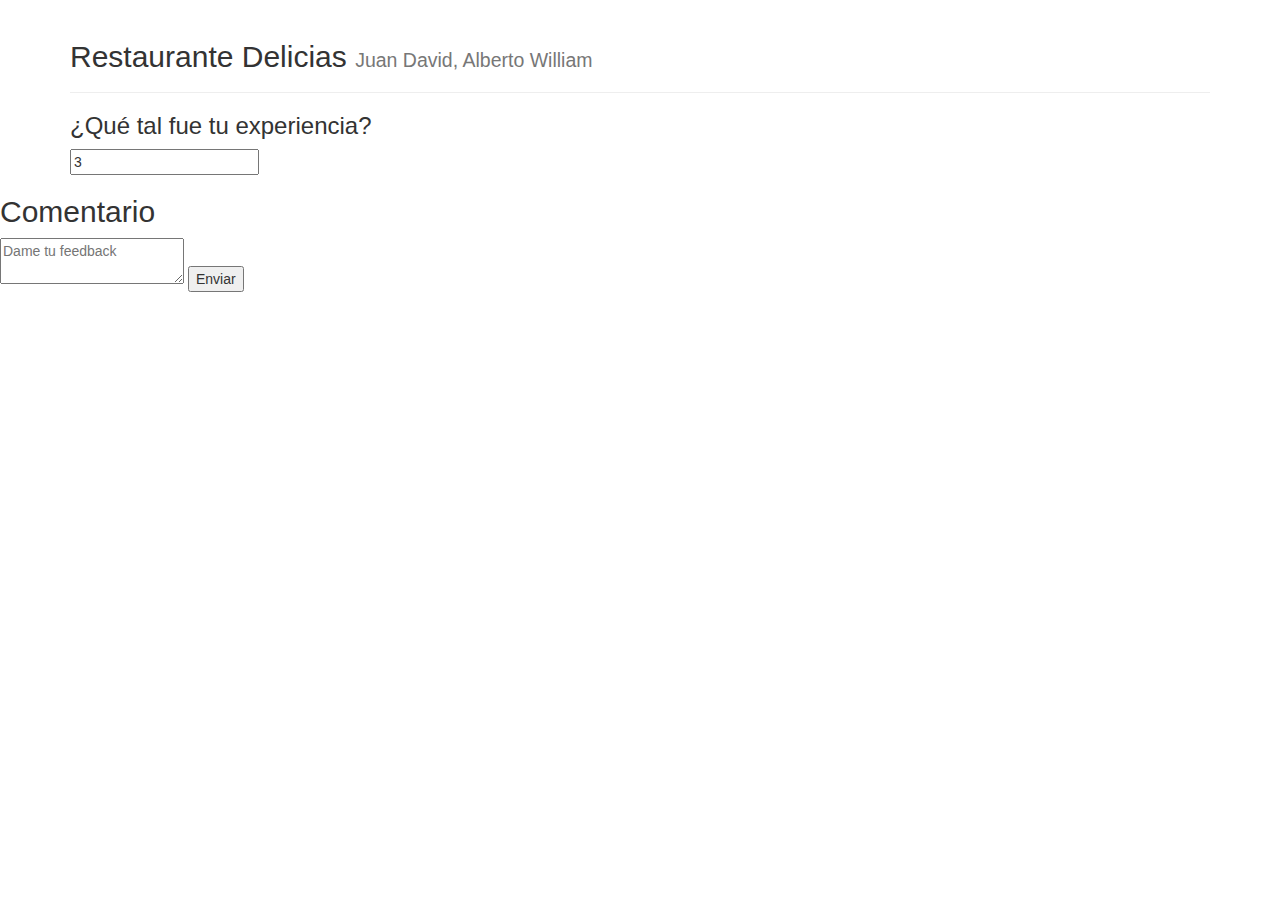
==== WebSite/index.html @ ffcb13fb "Web Site" ====
﻿<!DOCTYPE html>
<html>
<head>
    <meta charset="utf-8" />
    <title>Calificame</title>
    <link rel="stylesheet" href="https://maxcdn.bootstrapcdn.com/bootstrap/3.3.7/css/bootstrap.min.css" integrity="sha384-BVYiiSIFeK1dGmJRAkycuHAHRg32OmUcww7on3RYdg4Va+PmSTsz/K68vbdEjh4u" crossorigin="anonymous">
</head>
<body>
    <div class="container">
        <div class="page-header">
            <h2>
                Restaurante Delicias
                <small>Juan David, Alberto William</small>
            </h2>
        </div>
        <form>
            <h3>¿Qué tal fue tu experiencia?</h3>
            <input type="text" class="kv-fa-heart rating-loading" value="3" data-size="sm" title="" id="rank">
            <br>
        </form>
    </div>
    <form action="">
        <h2>Comentario</h2>
        <!--<input type="text" name="nombre" placeholder="Ingrese su Nombre">
        <input type="text" name="correo" placeholder="Ingrese su Correo">
        <input type="text" name="telefono" placeholder="Ingrese su Teléfono">-->
        <textarea name="mensaje" placeholder="Dame tu feedback" id="comment"></textarea>
        <input type="button" value="Enviar" id="boton">
    </form>

    <script src="https://ajax.googleapis.com/ajax/libs/jquery/3.2.1/jquery.min.js"></script>
    <script type="text/javascript">

        $(document).ready(function () {

            $("#boton").click(function () {

                var comment = {
                    Comment: document.getElementById("comment").value,
                    Calificacion: document.getElementById("rank").value,
                    IdNegocio: getParameterByName("Restaurante")
                    //Fecha: new Date()
                };
                $.ajax({
                    url: 'api/negocio',
                    type: 'POST',
                    data: comment,
                    success: function (data) {
                        console.log(data);
                    },
                    error: function (x, y, z) {
                        alert(x + '\n' + y + '\n' + z);
                    }
                });
            });

        });

        function getParameterByName(name, url) {
            if (!url) url = window.location.href;
            name = name.replace(/[\[\]]/g, "\\$&");
            var regex = new RegExp("[?&]" + name + "(=([^&#]*)|&|#|$)"),
                results = regex.exec(url);
            if (!results) return null;
            if (!results[2]) return '';
            return decodeURIComponent(results[2].replace(/\+/g, " "));
        }
    </script>
</body>
</html>
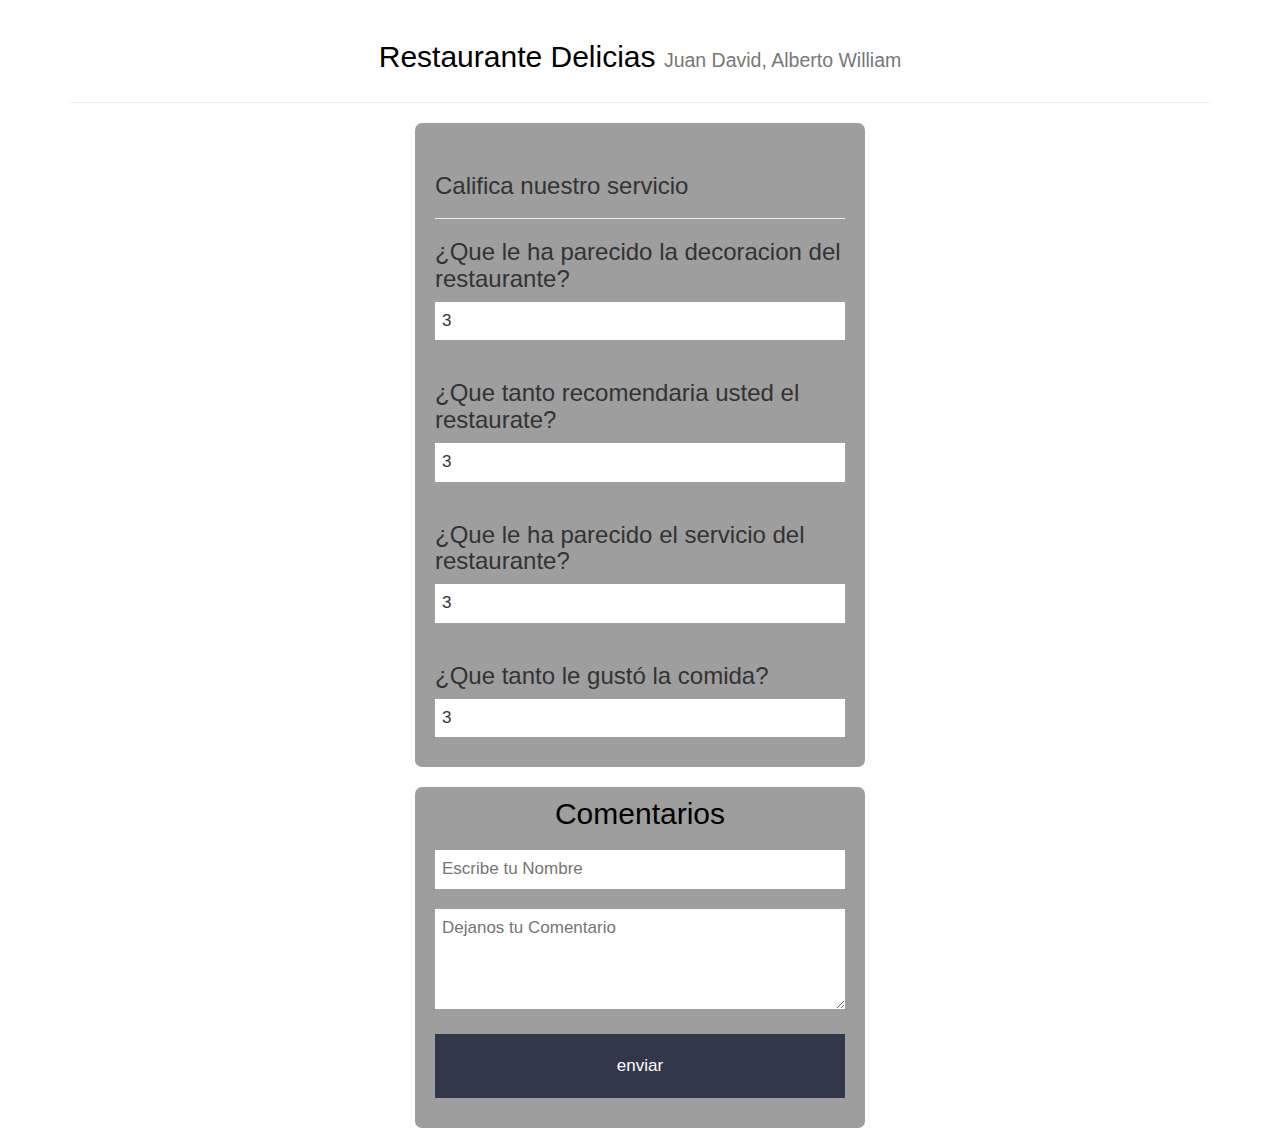
==== commit 85b24685: "Migrations" ====
--- a/WebSite/index.html
+++ b/WebSite/index.html
@@ -1,10 +1,82 @@
 ﻿<!DOCTYPE html>
-<html>
+<html lang="en">
 <head>
-    <meta charset="utf-8" />
+    <meta charset="UTF-8" />
+    <title>Restaurante Delicias</title>
+    <link rel="stylesheet" href="http://maxcdn.bootstrapcdn.com/bootstrap/3.3.7/css/bootstrap.min.css">
+    <link rel="stylesheet" href="http://maxcdn.bootstrapcdn.com/font-awesome/4.4.0/css/font-awesome.min.css">
+    <link rel="stylesheet" href="../css/star-rating.css" media="all" type="text/css" />
+    <script src="http://ajax.googleapis.com/ajax/libs/jquery/2.1.1/jquery.min.js"></script>
+    <script src="../js/star-rating.js" type="text/javascript"></script>
+    <meta charset="UTF-8">
+    <meta name="viewport" content="width=device-width, initial-scale=1">
+    <!-- Fuentes de Google -->
+    <link href='http://fonts.googleapis.com/css?family=Roboto:400,700' rel='stylesheet' type='text/css'>
+    <!-- Iconos -->
+    <link href="http://maxcdn.bootstrapcdn.com/font-awesome/4.2.0/css/font-awesome.min.css" rel="stylesheet">
+
+
     <title>Calificame</title>
-    <link rel="stylesheet" href="https://maxcdn.bootstrapcdn.com/bootstrap/3.3.7/css/bootstrap.min.css" integrity="sha384-BVYiiSIFeK1dGmJRAkycuHAHRg32OmUcww7on3RYdg4Va+PmSTsz/K68vbdEjh4u" crossorigin="anonymous">
+    <style type="text/css">
+        textarea {
+            min-height: 100px;
+            max-height: 200px;
+            max-width: 100%;
+        }
+
+        #boton {
+            background: #31384a;
+            color: #fff;
+            padding: 20px;
+        }
+
+        body {
+            background-image: url(http://www.kaabresidencial.com/images/fondo.jpg);
+            background-size: 100vw 100vh;
+            background-attachment: fixed;
+            margin: 0;
+        }
+
+        form {
+            width: 450px;
+            margin: auto;
+            background: rgb(158, 158, 158);
+            padding: 10px 20px;
+            box-sizing: border-box;
+            margin-top: 20px;
+            border-radius: 7px;
+        }
+
+        h2 {
+            color: #000000;
+            text-align: center;
+            margin: 0;
+            font-size: 30px;
+            margin-bottom: 20px;
+        }
+
+        input, textarea {
+            width: 100%;
+            margin-bottom: 20px;
+            padding: 7px;
+            box-sizing: border-box;
+            font-size: 17px;
+            border: none;
+        }
+
+        #boton:hover {
+            cursor: pointer;
+        }
+
+        @media (max-width:480px) {
+            form {
+                width: 100%;
+            }
+        }
+    </style>
 </head>
+
+
 <body>
     <div class="container">
         <div class="page-header">
@@ -14,44 +86,111 @@
             </h2>
         </div>
         <form>
-            <h3>¿Qué tal fue tu experiencia?</h3>
-            <input type="text" class="kv-fa-heart rating-loading" value="3" data-size="sm" title="" id="rank">
+
+            <div class="page-header">
+                <h3>Califica nuestro servicio</h3>
+            </div>
+            <h3>¿Que le ha parecido la decoracion del restaurante?</h3>
+            <input type="text" class="kv-fa-heart rating-loading" value="3" data-size="sm" title="" id="rating_1">
+            <br>
+            <h3>¿Que tanto recomendaria usted el restaurate?</h3>
+            <input type="text" class="kv-fa-heart rating-loading" value="3" data-size="sm" title="" id="rating_2">
+            <br>
+            <h3>¿Que le ha parecido el servicio del restaurante?</h3>
+            <input type="text" class="kv-fa-heart rating-loading" value="3" data-size="sm" title="" id="rating_3">
+            <br>
+            <h3>¿Que tanto le gustó la comida?</h3>
+            <input type="text" class="kv-fa-heart rating-loading" value="3" data-size="sm" title="" id="rating_4">
             <br>
         </form>
     </div>
+
+    <script type="text/javascript">
+
+        var total;
+
+        $(document).on('ready', function () {
+            $('.kv-gly-star').rating({
+                containerClass: 'is-star'
+            });
+            $('.kv-gly-heart').rating({
+                containerClass: 'is-heart',
+                defaultCaption: '{rating} hearts',
+                starCaptions: function (rating) {
+                    return rating == 1 ? 'One heart' : rating + ' hearts';
+
+                },
+                filledStar: '<i class="glyphicon glyphicon-heart"></i>',
+                emptyStar: '<i class="glyphicon glyphicon-heart-empty"></i>'
+            });
+            $('.kv-fa').rating({
+                theme: 'krajee-fa',
+                filledStar: '<i class="fa fa-star"></i>',
+                emptyStar: '<i class="fa fa-star-o"></i>'
+            });
+            $('.kv-fa-heart').rating({
+                defaultCaption: '{rating} hearts',
+                starCaptions: function (rating) {
+                    return rating == 1 ? 'One heart' : rating + ' hearts';
+
+                },
+                theme: 'krajee-fa',
+                filledStar: '<i class="fa fa-heart"></i>',
+                emptyStar: '<i class="fa fa-heart-o"></i>'
+            });
+            $('.kv-uni-star').rating({
+                theme: 'krajee-uni',
+                filledStar: '&#x2605;',
+                emptyStar: '&#x2606;'
+            });
+            $('.kv-uni-rook').rating({
+                theme: 'krajee-uni',
+                defaultCaption: '{rating} rooks',
+                starCaptions: function (rating) {
+                    return rating == 1 ? 'One rook' : rating + ' rooks';
+
+                },
+                filledStar: '&#9820;',
+                emptyStar: '&#9814;'
+            });
+            $('.kv-svg').rating({
+                theme: 'krajee-svg',
+                filledStar: '<span class="krajee-icon krajee-icon-star"></span>',
+                emptyStar: '<span class="krajee-icon krajee-icon-star"></span>'
+            });
+            $('.kv-svg-heart').rating({
+                theme: 'krajee-svg',
+                filledStar: '<span class="krajee-icon krajee-icon-heart"></span>',
+                emptyStar: '<span class="krajee-icon krajee-icon-heart"></span>',
+                defaultCaption: '{rating} hearts', starCaptions: function (rating) {
+                    return rating == 1 ? 'One heart' : rating + ' hearts';
+
+                },
+                containerClass: 'is-heart'
+            });
+
+            $('.rating,.kv-gly-star,.kv-gly-heart,.kv-uni-star,.kv-uni-rook,.kv-fa,.kv-fa-heart,.kv-svg,.kv-svg-heart').on('change', function () {
+                console.log('Rating selected: ' + $(this).val());
+                total = total + (this).val;
+            });
+        });
+    </script>
     <form action="">
-        <h2>Comentario</h2>
-        <!--<input type="text" name="nombre" placeholder="Ingrese su Nombre">
-        <input type="text" name="correo" placeholder="Ingrese su Correo">
-        <input type="text" name="telefono" placeholder="Ingrese su Teléfono">-->
-        <textarea name="mensaje" placeholder="Dame tu feedback" id="comment"></textarea>
-        <input type="button" value="Enviar" id="boton">
+        <h2>Comentarios</h2>
+        <input type="text" name="nombre" placeholder="Escribe tu Nombre">
+        <textarea name="mensaje" placeholder="Dejanos tu Comentario"></textarea>
+        <input type="button" value="enviar" id="boton">
     </form>
 
-    <script src="https://ajax.googleapis.com/ajax/libs/jquery/3.2.1/jquery.min.js"></script>
     <script type="text/javascript">
-
         $(document).ready(function () {
 
             $("#boton").click(function () {
-
-                var comment = {
-                    Comment: document.getElementById("comment").value,
-                    Calificacion: document.getElementById("rank").value,
-                    IdNegocio: getParameterByName("Restaurante")
-                    //Fecha: new Date()
-                };
-                $.ajax({
-                    url: 'api/negocio',
-                    type: 'POST',
-                    data: comment,
-                    success: function (data) {
-                        console.log(data);
-                    },
-                    error: function (x, y, z) {
-                        alert(x + '\n' + y + '\n' + z);
-                    }
-                });
+                var rating_1 = document.getElementById("rating_1").value;
+                var rating_2 = document.getElementById("rating_2").value;
+                var rating_3 = document.getElementById("rating_3").value;
+                var rating_4 = document.getElementById("rating_4").value;
+                alert(rating_1 + "\n" + rating_2 + "\n" + rating_3 + "\n" + rating_4);
             });
 
         });
@@ -67,4 +206,4 @@
         }
     </script>
 </body>
-</html>+</html>
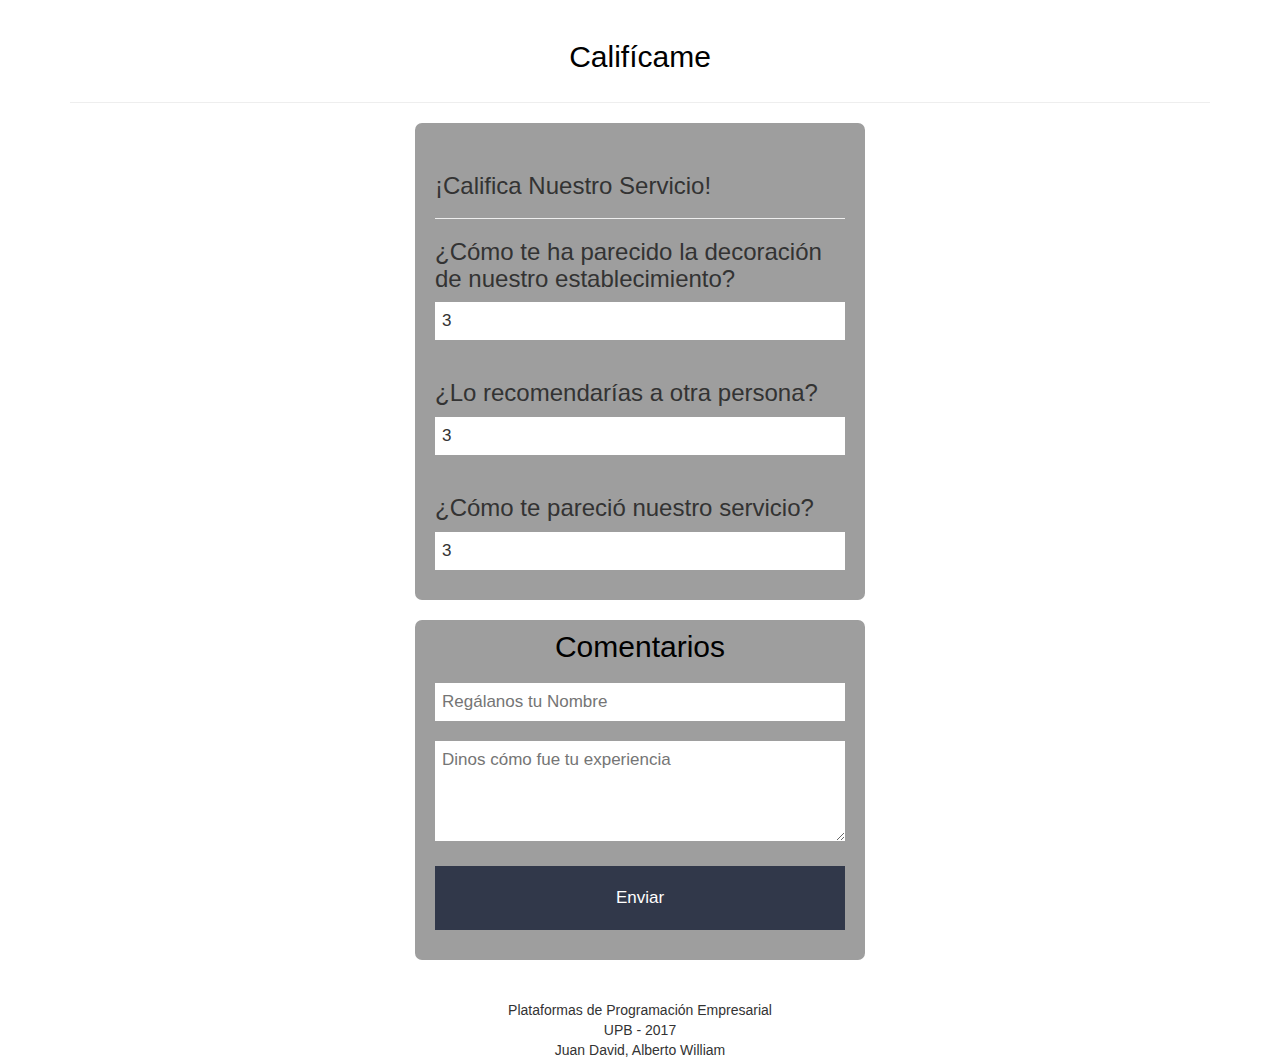
==== commit 9d5cc7ba: "Primer funcional" ====
--- a/WebSite/index.html
+++ b/WebSite/index.html
@@ -2,7 +2,7 @@
 <html lang="en">
 <head>
     <meta charset="UTF-8" />
-    <title>Restaurante Delicias</title>
+    <title>Calíficanos</title>
     <link rel="stylesheet" href="http://maxcdn.bootstrapcdn.com/bootstrap/3.3.7/css/bootstrap.min.css">
     <link rel="stylesheet" href="http://maxcdn.bootstrapcdn.com/font-awesome/4.4.0/css/font-awesome.min.css">
     <link rel="stylesheet" href="../css/star-rating.css" media="all" type="text/css" />
@@ -10,9 +10,7 @@
     <script src="../js/star-rating.js" type="text/javascript"></script>
     <meta charset="UTF-8">
     <meta name="viewport" content="width=device-width, initial-scale=1">
-    <!-- Fuentes de Google -->
     <link href='http://fonts.googleapis.com/css?family=Roboto:400,700' rel='stylesheet' type='text/css'>
-    <!-- Iconos -->
     <link href="http://maxcdn.bootstrapcdn.com/font-awesome/4.2.0/css/font-awesome.min.css" rel="stylesheet">
 
 
@@ -81,26 +79,23 @@
     <div class="container">
         <div class="page-header">
             <h2>
-                Restaurante Delicias
-                <small>Juan David, Alberto William</small>
+                Califícame
+
             </h2>
         </div>
         <form>
 
             <div class="page-header">
-                <h3>Califica nuestro servicio</h3>
+                <h3>¡Califica Nuestro Servicio!</h3>
             </div>
-            <h3>¿Que le ha parecido la decoracion del restaurante?</h3>
+            <h3>¿Cómo te ha parecido la decoración de nuestro establecimiento?</h3>
             <input type="text" class="kv-fa-heart rating-loading" value="3" data-size="sm" title="" id="rating_1">
             <br>
-            <h3>¿Que tanto recomendaria usted el restaurate?</h3>
+            <h3>¿Lo recomendarías a otra persona?</h3>
             <input type="text" class="kv-fa-heart rating-loading" value="3" data-size="sm" title="" id="rating_2">
             <br>
-            <h3>¿Que le ha parecido el servicio del restaurante?</h3>
+            <h3>¿Cómo te pareció nuestro servicio?</h3>
             <input type="text" class="kv-fa-heart rating-loading" value="3" data-size="sm" title="" id="rating_3">
-            <br>
-            <h3>¿Que tanto le gustó la comida?</h3>
-            <input type="text" class="kv-fa-heart rating-loading" value="3" data-size="sm" title="" id="rating_4">
             <br>
         </form>
     </div>
@@ -177,20 +172,48 @@
     </script>
     <form action="">
         <h2>Comentarios</h2>
-        <input type="text" name="nombre" placeholder="Escribe tu Nombre">
-        <textarea name="mensaje" placeholder="Dejanos tu Comentario"></textarea>
-        <input type="button" value="enviar" id="boton">
+        <input type="text" name="nombre" placeholder="Regálanos tu Nombre" id="nombre">
+        <textarea name="mensaje" placeholder="Dinos cómo fue tu experiencia" id="comentario"></textarea>
+        <input type="button" value="Enviar" id="boton">
     </form>
 
     <script type="text/javascript">
         $(document).ready(function () {
 
             $("#boton").click(function () {
-                var rating_1 = document.getElementById("rating_1").value;
-                var rating_2 = document.getElementById("rating_2").value;
-                var rating_3 = document.getElementById("rating_3").value;
-                var rating_4 = document.getElementById("rating_4").value;
-                alert(rating_1 + "\n" + rating_2 + "\n" + rating_3 + "\n" + rating_4);
+
+                var rating = 0;
+                for (i = 1; i <= 3; i++) {
+                    var value = parseInt(document.getElementById("rating_" + i).value);
+                    var rating = value.toString() != "NaN" ? rating += value : rating;
+                }
+                rating /= 3;
+
+                var nombre = document.getElementById("nombre").value;
+                nombre = nombre == "" ? "User" : nombre;
+
+                var calificacion = {
+                    NombreUsuario: nombre,
+                    IdNegocio: getParameterByName("Restaurante"),
+                    Valor: rating.toFixed(1),
+                    Comentario: document.getElementById("comentario").value,
+                    //Fecha: new Date()
+                };
+
+                $.ajax({
+                    url: 'api/negocio',
+                    type: 'POST',
+                    data: calificacion,
+                    success: function (data) {
+                        alert("¡Gracias por tu participación!");
+                        document.getElementById("nombre").value = "";
+                        document.getElementById("comentario").value = "";
+                        console.log(data);
+                    },
+                    error: function (x, y, z) {
+                        alert(x + '\n' + y + '\n' + z);
+                    }
+                });
             });
 
         });
@@ -205,5 +228,18 @@
             return decodeURIComponent(results[2].replace(/\+/g, " "));
         }
     </script>
+
+    <br />
+    <br />
+
+    <footer>
+        <center>
+            Plataformas de Programación Empresarial
+            <br />
+            UPB - 2017
+            <br />
+            Juan David, Alberto William
+        </center>
+    </footer>
 </body>
 </html>
